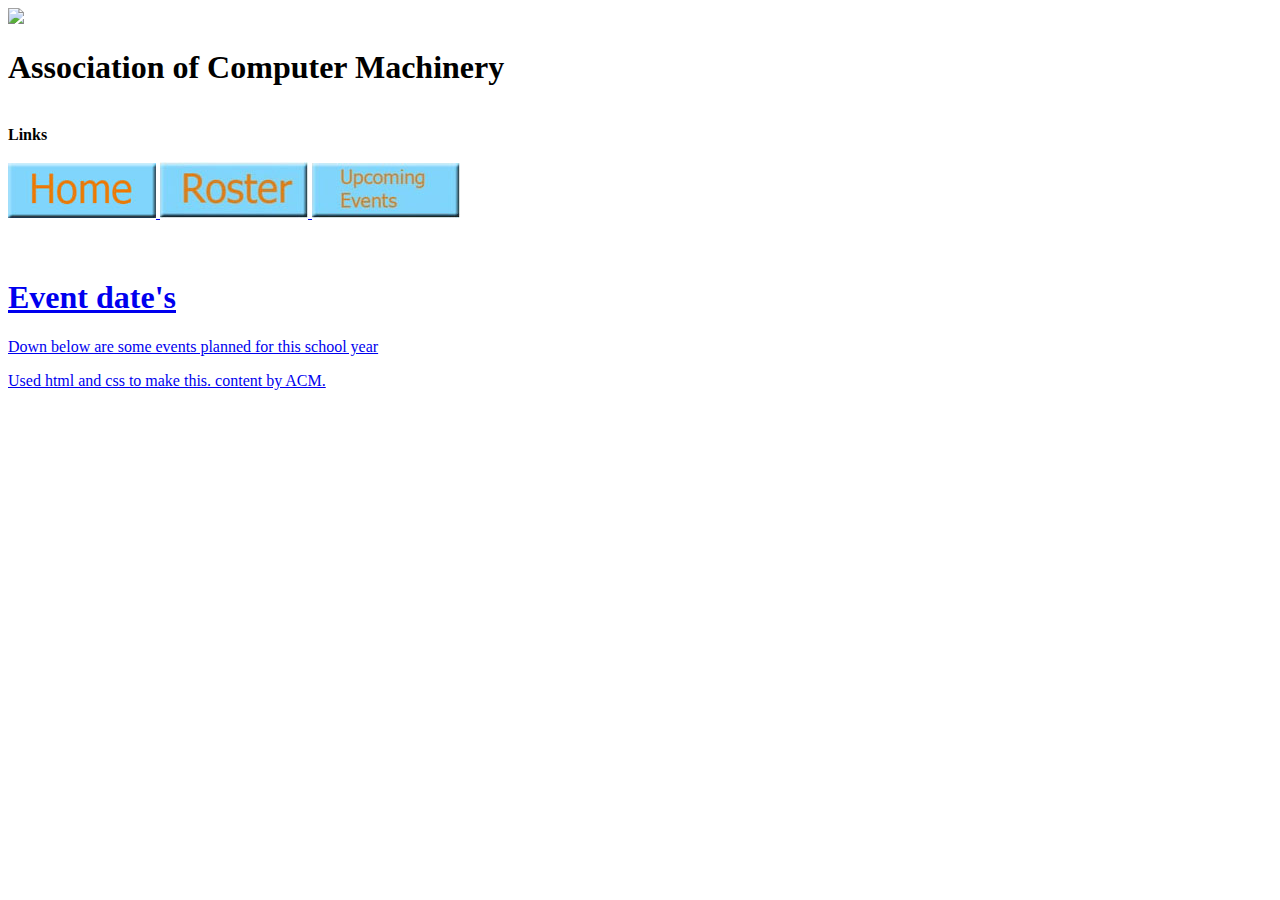
==== calender.html @ 51153cd9 "Merge pull request #12 from matttheew/master" ====
<!DOCTYPE html>
<html>
	<head>
	<title> UAlbany ACM </title>
	<link rel="stylesheet" type="text/css" href="frame.css"/>
	</head>

	<body>
	
	<div id="container">
	
		<div id="logo">
		<a href="frame.html">
		<img src="acm.jpg">
		<a>
		</div>

		<div id="header">
		<h1>Association of Computer Machinery</h1>
		</div>
		
		<div id="links">
		<br>
		<b>Links</b>
		<br>
		<br>
		
		<a href="index.html"><img src="menubuttons/homebuttondepressed.jpg" alt="Home" onmouseover="this.src='menubuttons/homebuttonpressed.jpg'" onmouseout="this.src='menubuttons/homebuttondepressed.jpg'"/>
		
		<a href="roster.html"><img src="menubuttons/rosterdepressed.jpg" alt="Home" onmouseover="this.src='menubuttons/rosterpressed.jpg'" onmouseout="this.src='menubuttons/rosterdepressed.jpg'"/>
		
		<a href="calendar.html"><img src="menubuttons/eventsdepressed.jpg" alt="Home" onmouseover="this.src='menubuttons/eventspressed.jpg'" onmouseout="this.src='menubuttons/eventsdepressed.jpg'"/>
		
		<br>
		<br>
		<br>
		</div>

		<div id="content">
		<h1> Event date's</h1>
		<p> Down below are some events planned for this school year</p>
		</div>

		<div id="footer">
		Used html and css to make this. content by ACM.
		</div>
	</div>
	
	</body>

</html>
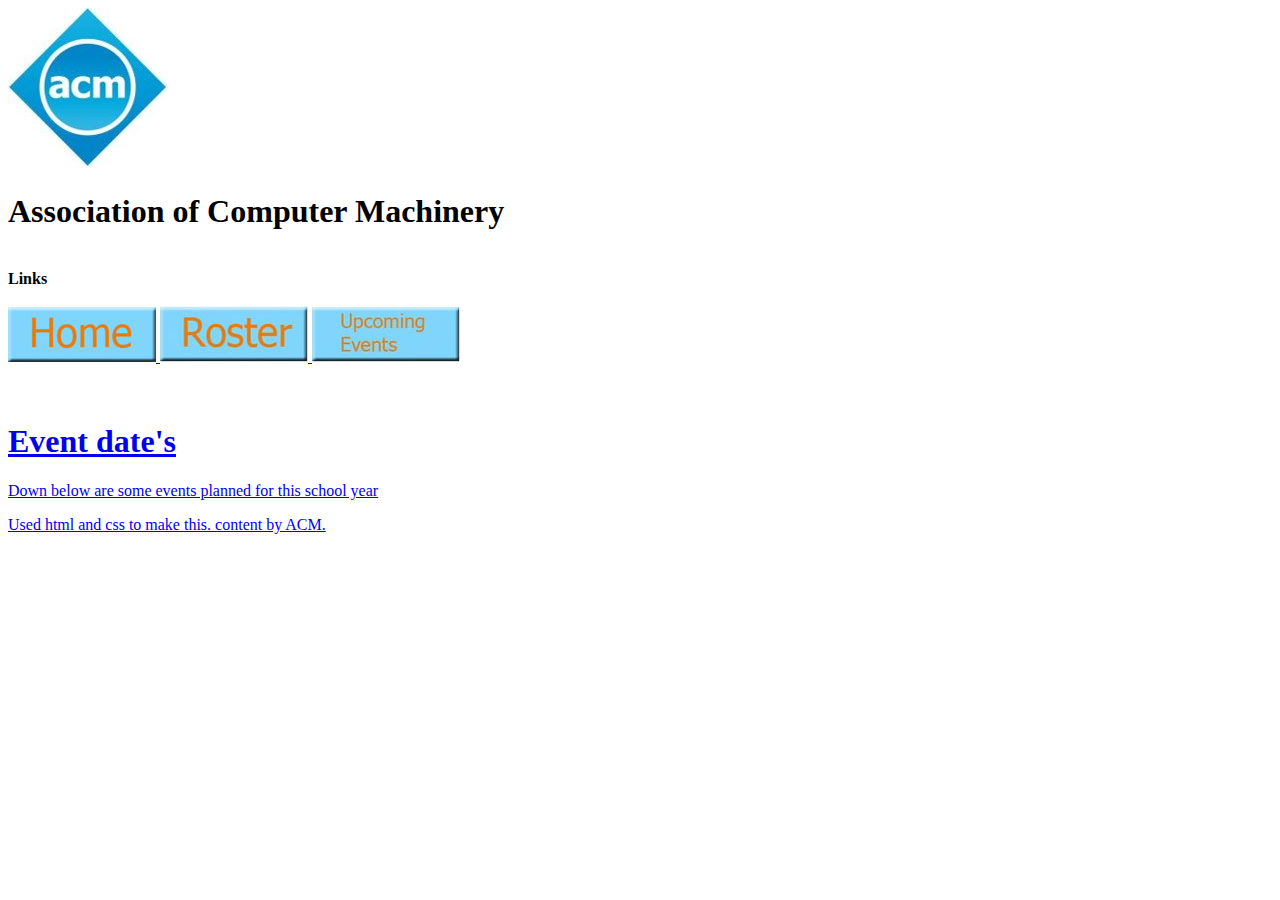
==== commit eeaf5994: "moved files around for menubuttons, fixed logo" ====
--- a/calender.html
+++ b/calender.html
@@ -10,9 +10,9 @@
 	<div id="container">
 	
 		<div id="logo">
-		<a href="frame.html">
-		<img src="acm.jpg">
-		<a>
+		
+		<img src="images/ACM_Logo.jpg">
+		
 		</div>
 
 		<div id="header">
@@ -25,11 +25,11 @@
 		<br>
 		<br>
 		
-		<a href="index.html"><img src="menubuttons/homebuttondepressed.jpg" alt="Home" onmouseover="this.src='menubuttons/homebuttonpressed.jpg'" onmouseout="this.src='menubuttons/homebuttondepressed.jpg'"/>
+		<a href="index.html"><img src="images/menubuttons/homebuttondepressed.jpg" alt="Home" onmouseover="this.src='images/menubuttons/homebuttonpressed.jpg'" onmouseout="this.src='images/menubuttons/homebuttondepressed.jpg'"/>
 		
-		<a href="roster.html"><img src="menubuttons/rosterdepressed.jpg" alt="Home" onmouseover="this.src='menubuttons/rosterpressed.jpg'" onmouseout="this.src='menubuttons/rosterdepressed.jpg'"/>
+		<a href="roster.html"><img src="images/menubuttons/rosterdepressed.jpg" alt="Home" onmouseover="this.src='images/menubuttons/rosterpressed.jpg'" onmouseout="this.src='images/menubuttons/rosterdepressed.jpg'"/>
 		
-		<a href="calendar.html"><img src="menubuttons/eventsdepressed.jpg" alt="Home" onmouseover="this.src='menubuttons/eventspressed.jpg'" onmouseout="this.src='menubuttons/eventsdepressed.jpg'"/>
+		<a href="calender.html"><img src="images/menubuttons/eventsdepressed.jpg" alt="Home" onmouseover="this.src='images/menubuttons/eventspressed.jpg'" onmouseout="this.src='images/menubuttons/eventsdepressed.jpg'"/>
 		
 		<br>
 		<br>
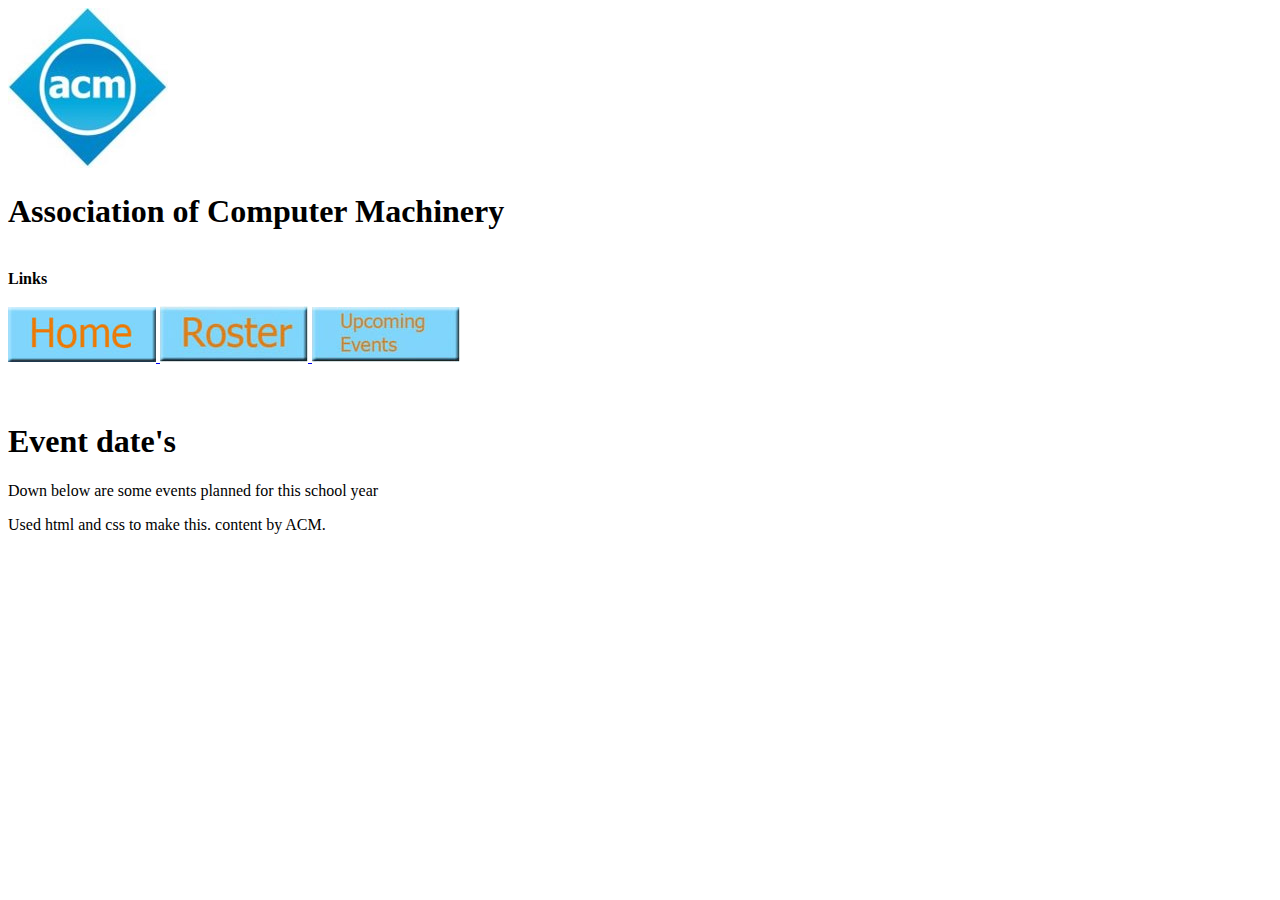
==== commit 93888ed7: "Merge pull request #13 from matttheew/master" ====
--- a/calender.html
+++ b/calender.html
@@ -26,11 +26,11 @@
 		<br>
 		
 		<a href="index.html"><img src="images/menubuttons/homebuttondepressed.jpg" alt="Home" onmouseover="this.src='images/menubuttons/homebuttonpressed.jpg'" onmouseout="this.src='images/menubuttons/homebuttondepressed.jpg'"/>
-		
+		</a>
 		<a href="roster.html"><img src="images/menubuttons/rosterdepressed.jpg" alt="Home" onmouseover="this.src='images/menubuttons/rosterpressed.jpg'" onmouseout="this.src='images/menubuttons/rosterdepressed.jpg'"/>
-		
+		</a>
 		<a href="calender.html"><img src="images/menubuttons/eventsdepressed.jpg" alt="Home" onmouseover="this.src='images/menubuttons/eventspressed.jpg'" onmouseout="this.src='images/menubuttons/eventsdepressed.jpg'"/>
-		
+		</a>
 		<br>
 		<br>
 		<br>
